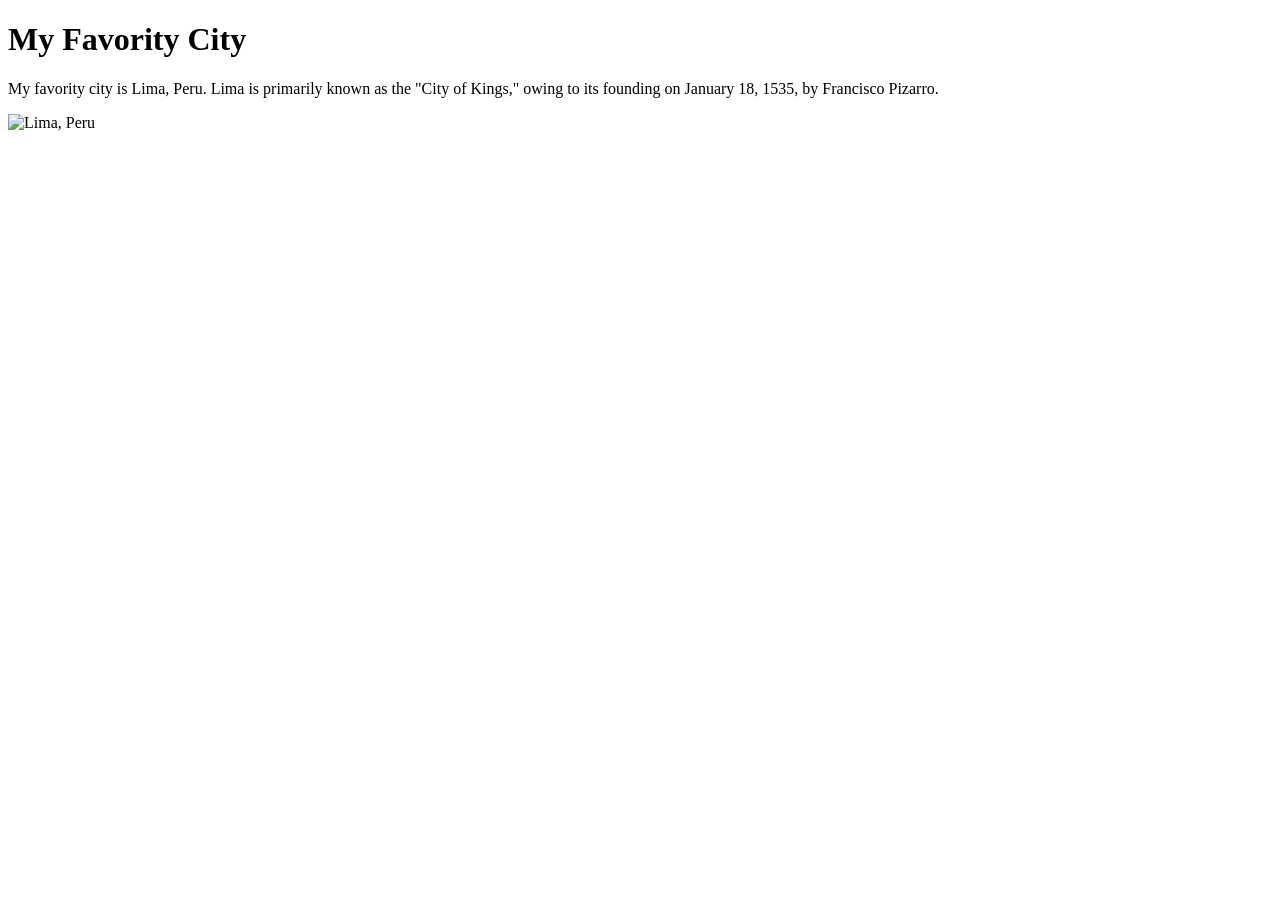
==== week01/favority-city.html @ 5be9a962 "add fav city html" ====
<!DOCTYPE html>
<html lang="en">

<head>
    <meta charset="UTF-8">
    <meta name="viewport" content="width=device-width, initial-scale=1.0">
    <title>My Favorite City - Fernando Antunez</title>
</head>

<body>
    <h1>My Favority City</h1>
    <p>My favority city is Lima, Peru. Lima is primarily known as the "City of Kings," owing to its founding on January 18, 1535, by Francisco Pizarro.</p>
    <img src="https://thumb.wikimedia.org/wikipedia/commons/thumb/4/48/Ciudad_De_Lima.jpg/960px-Ciudad_De_Lima.jpg?utm_source=es.wikipedia.org&utm_campaign=imageinfo&utm_content=thumbnail" alt="Lima, Peru" </body>

</html>
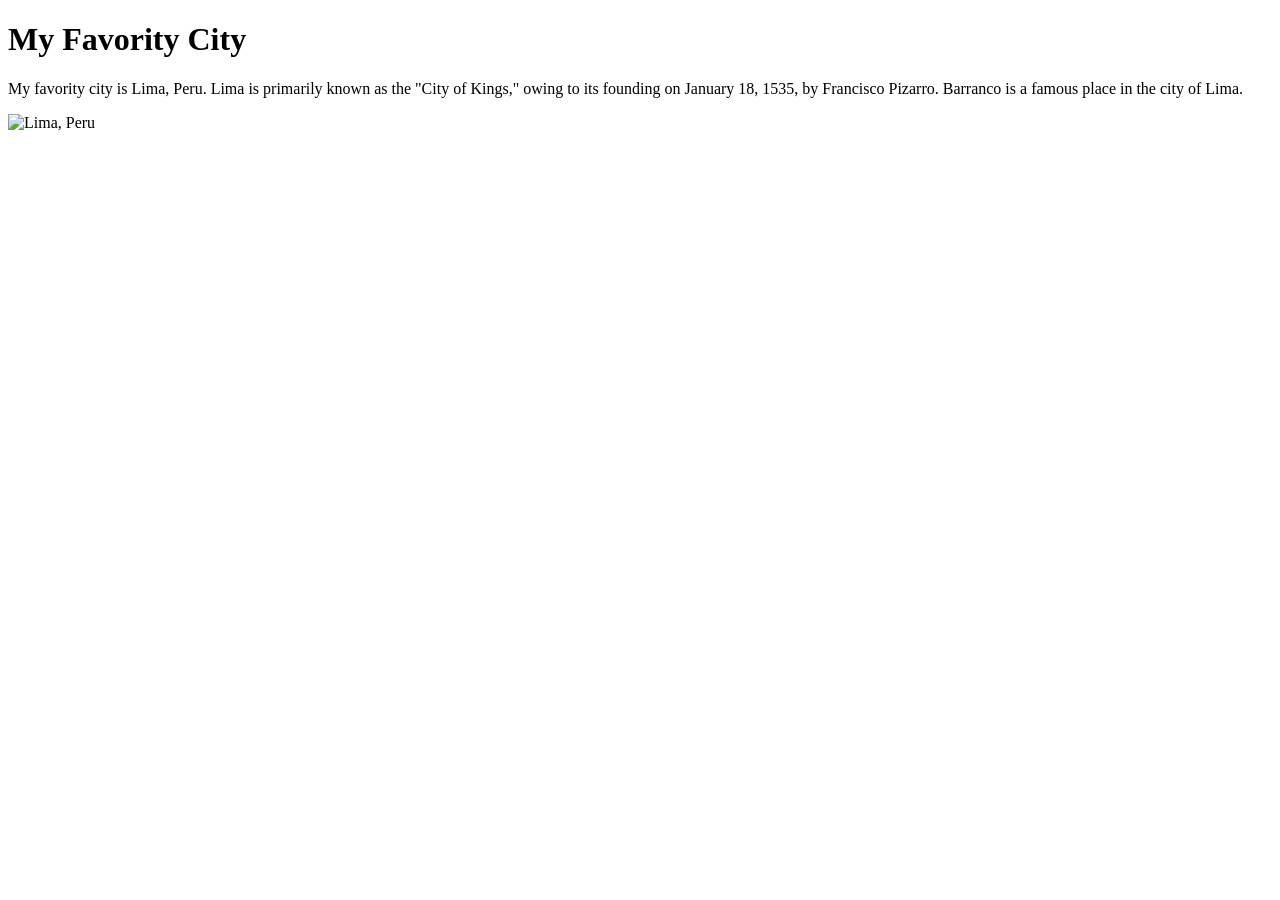
==== commit eba52d0b: "added more info" ====
--- a/week01/favority-city.html
+++ b/week01/favority-city.html
@@ -9,7 +9,8 @@
 
 <body>
     <h1>My Favority City</h1>
-    <p>My favority city is Lima, Peru. Lima is primarily known as the "City of Kings," owing to its founding on January 18, 1535, by Francisco Pizarro.</p>
+    <p>My favority city is Lima, Peru. Lima is primarily known as the "City of Kings," owing to its founding on January 18, 1535, by Francisco Pizarro.
+        Barranco is a famous place in the city of Lima.</p>
     <img src="https://thumb.wikimedia.org/wikipedia/commons/thumb/4/48/Ciudad_De_Lima.jpg/960px-Ciudad_De_Lima.jpg?utm_source=es.wikipedia.org&utm_campaign=imageinfo&utm_content=thumbnail" alt="Lima, Peru" </body>
 
 </html>
